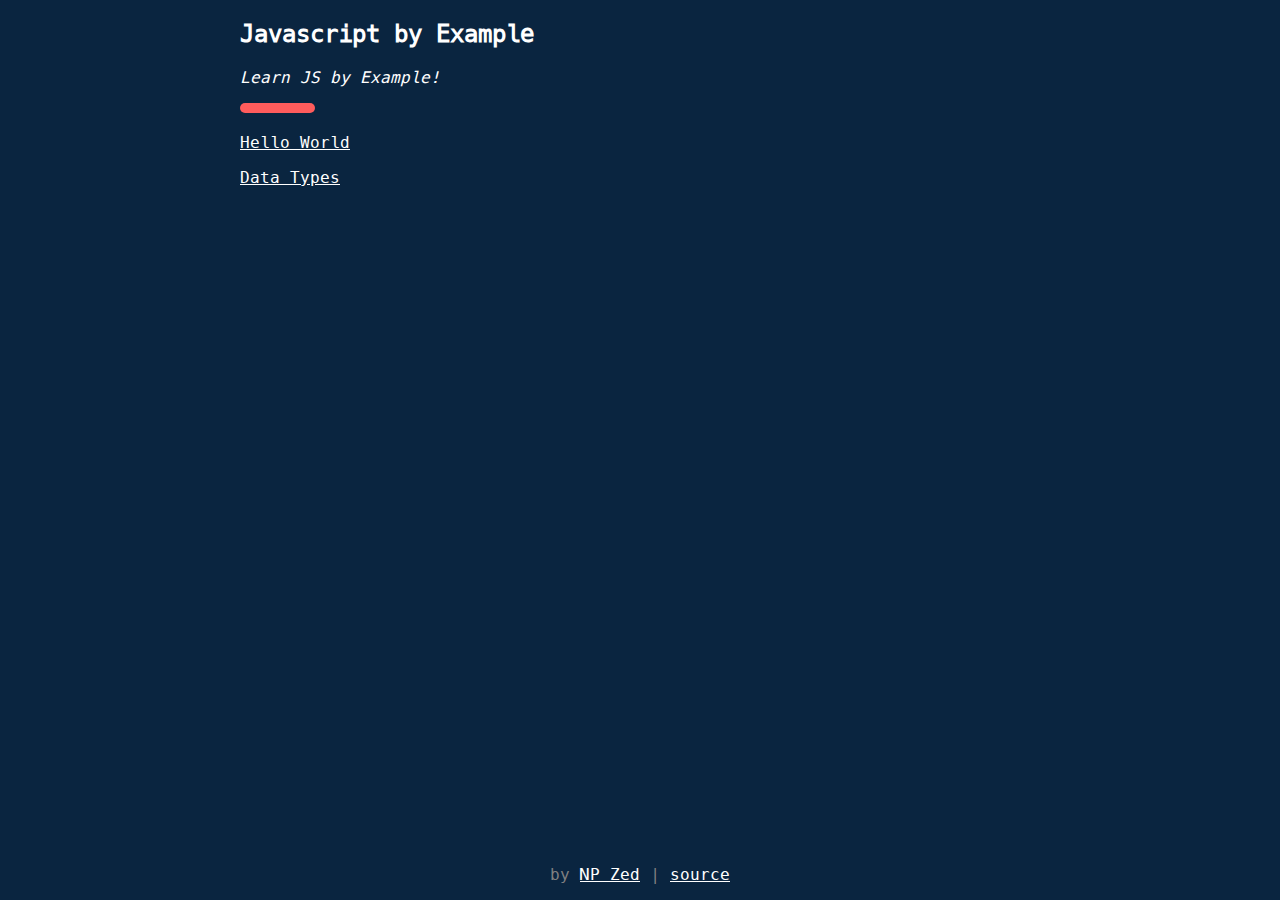
==== static/pages/index.html @ 5e06a34e "more changes" ====
<!DOCTYPE html>
<html>

<head>
    <meta charset="utf-8">
    <meta name="viewport" content="width=device-width, initial-scale=1.0">
    <title>JS by Example</title>
    <link rel=stylesheet href="../styles/common.css">
    <link rel=stylesheet href="../styles/index.css">
    <link rel="shortcut icon" type="image/png" href="../images/javascript_favicon.png">
</head>

<body>
    <div id="intro">
        <h2><a href="./">Javascript by Example</a></h2>
        <p>
        <p><i>Learn JS by Example!</i></p>
        </p>
        <div id='header-line'></div>
    </div>
    <div>
        <ul>
            <li><a href="hello-world">Hello World</a></li>
            <li><a href="data-types">Data Types</a></li>
        </ul>
    </div>
    <div id="footer">
        <p>
            by <a href="https://www.nehalp.com">NP Zed</a> | <a
                href="https://github.com/PR0Grammar/js-by-example">source</a>
        </p>
    </div>
</body>

</html>
---- static/styles/common.css ----
@font-face {
    font-family: "Menlo";
    src: url("../fonts/Menlo-Regular.ttf") format("truetype");
}

html, body {
    display: flex;
    width: 100%;
    height: 100%;
    margin: 0;
    padding: 0;
    background: #0a2540;
}

* {
    font-family: 'Menlo';
    color: white;
}

#header-line {
    height: 10px;
    width: 75px;
    background-color: #ff5c5c;
    border-radius: 20px;
    margin-bottom: 4px;
}

::-webkit-scrollbar {
    width: 8px;
}

::-webkit-scrollbar:horizontal {
    height: 8px;
}

::-webkit-scrollbar-thumb {
    background-color: #babac0;
    border-radius: 16px;
}

::-webkit-scrollbar-corner, ::-webkit-resizer {
    width: 0px;
    height: 0px;
}

#footer {
    margin-top: 8px;
    font-size: 16px;
    display: flex;
    width: 100%;
    align-items: flex-end;
    justify-content: center;
}

#footer, #footer>p {
    color: gray;
    font-size: 16px;
}
---- static/styles/index.css ----
h2>a {
    text-decoration: none;
}

html {
    justify-content: center;
}

body {
    min-height: 100%;
    max-width: 800px;
    flex-direction: column;
    padding-right: 24px;
    padding-left: 24px;
    align-items: flex-start;
}

li {
    list-style: none;
    margin-top: 16px;
    margin-bottom: 16px;
}

ul {
    padding: 0;
    margin: 0;
}

#footer {
    flex: 1;
}
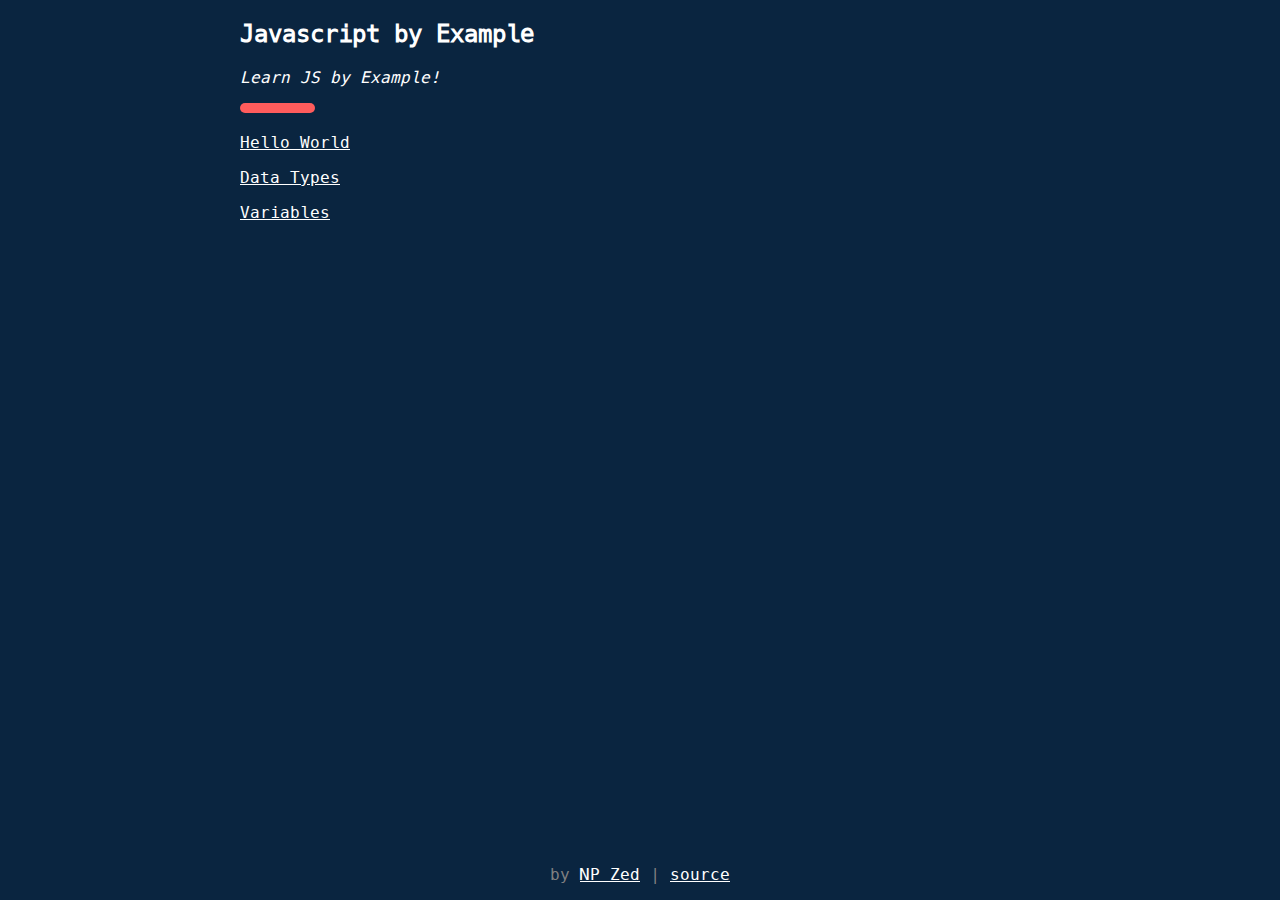
==== commit 5a7c40fc: "add Variables to index" ====
--- a/static/pages/index.html
+++ b/static/pages/index.html
@@ -22,6 +22,7 @@
         <ul>
             <li><a href="hello-world">Hello World</a></li>
             <li><a href="data-types">Data Types</a></li>
+            <li><a href="variables">Variables</a></li>
         </ul>
     </div>
     <div id="footer">
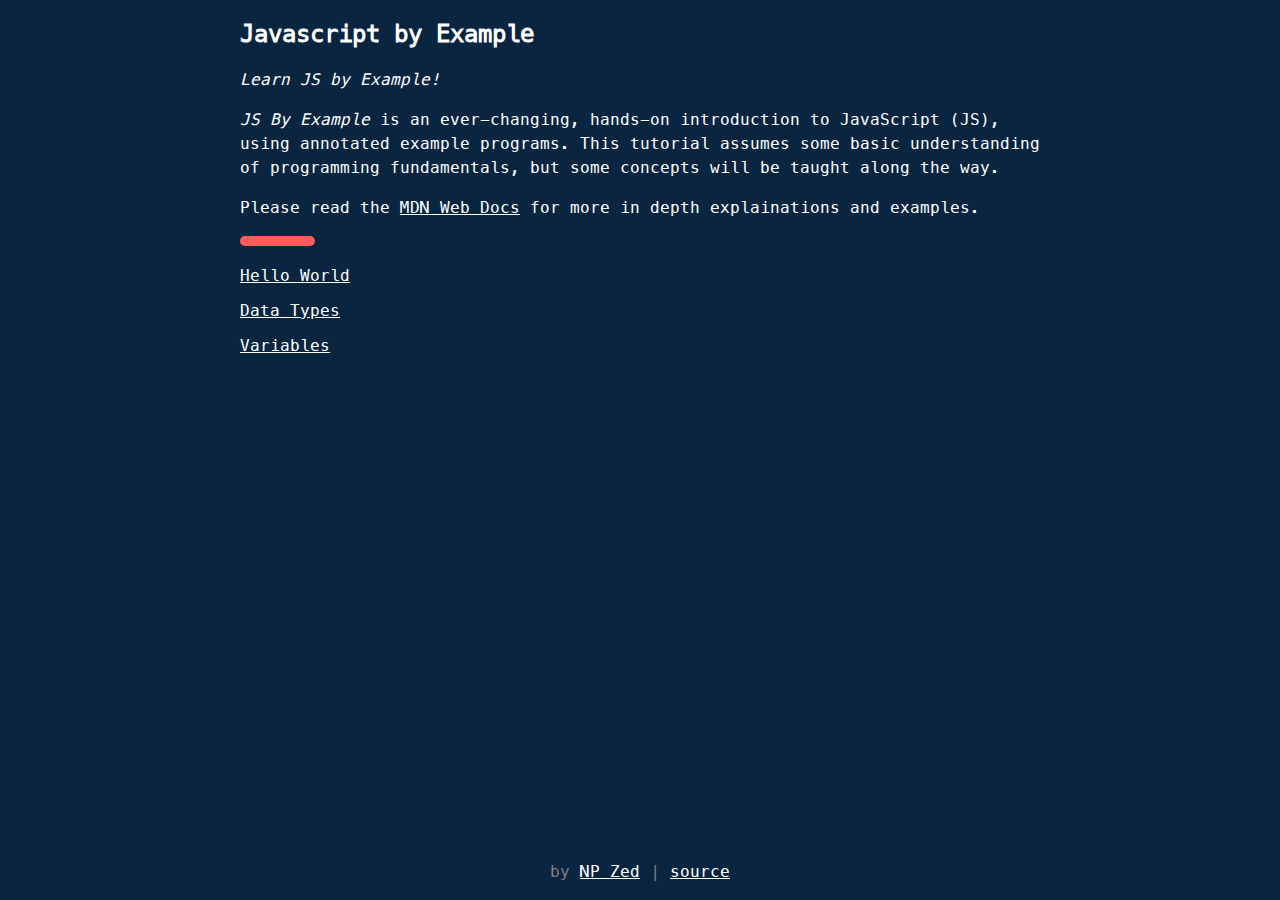
==== commit 77b6e034: "add desc to index" ====
--- a/static/pages/index.html
+++ b/static/pages/index.html
@@ -1,36 +1,49 @@
 <!DOCTYPE html>
 <html>
+  <head>
+    <meta charset="utf-8" />
+    <meta name="viewport" content="width=device-width, initial-scale=1.0" />
+    <title>JS by Example</title>
+    <link rel="stylesheet" href="../styles/common.css" />
+    <link rel="stylesheet" href="../styles/index.css" />
+    <link
+      rel="shortcut icon"
+      type="image/png"
+      href="../images/javascript_favicon.png"
+    />
+  </head>
 
-<head>
-    <meta charset="utf-8">
-    <meta name="viewport" content="width=device-width, initial-scale=1.0">
-    <title>JS by Example</title>
-    <link rel=stylesheet href="../styles/common.css">
-    <link rel=stylesheet href="../styles/index.css">
-    <link rel="shortcut icon" type="image/png" href="../images/javascript_favicon.png">
-</head>
-
-<body>
+  <body>
     <div id="intro">
-        <h2><a href="./">Javascript by Example</a></h2>
-        <p>
-        <p><i>Learn JS by Example!</i></p>
-        </p>
-        <div id='header-line'></div>
+      <h2><a href="./">Javascript by Example</a></h2>
+      <p><i>Learn JS by Example!</i></p>
+      <p>
+        <i>JS By Example</i> is an ever-changing, hands-on introduction to
+        JavaScript (JS), using annotated example programs. This tutorial assumes
+        some basic understanding of programming fundamentals, but some concepts
+        will be taught along the way.
+      </p>
+      <p>
+        Please read the
+        <a href="https://developer.mozilla.org/en-US/docs/Web/JavaScript">
+          MDN Web Docs</a
+        >
+        for more in depth explainations and examples.
+      </p>
+      <div id="header-line"></div>
     </div>
     <div>
-        <ul>
-            <li><a href="hello-world">Hello World</a></li>
-            <li><a href="data-types">Data Types</a></li>
-            <li><a href="variables">Variables</a></li>
-        </ul>
+      <ul>
+        <li><a href="hello-world">Hello World</a></li>
+        <li><a href="data-types">Data Types</a></li>
+        <li><a href="variables">Variables</a></li>
+      </ul>
     </div>
     <div id="footer">
-        <p>
-            by <a href="https://www.nehalp.com">NP Zed</a> | <a
-                href="https://github.com/PR0Grammar/js-by-example">source</a>
-        </p>
+      <p>
+        by <a href="https://www.nehalp.com">NP Zed</a> |
+        <a href="https://github.com/PR0Grammar/js-by-example">source</a>
+      </p>
     </div>
-</body>
-
-</html>+  </body>
+</html>
--- a/static/styles/index.css
+++ b/static/styles/index.css
@@ -1,31 +1,35 @@
-h2>a {
-    text-decoration: none;
+h2 > a {
+  text-decoration: none;
+}
+
+p {
+  line-height: 1.5;
 }
 
 html {
-    justify-content: center;
+  justify-content: center;
 }
 
 body {
-    min-height: 100%;
-    max-width: 800px;
-    flex-direction: column;
-    padding-right: 24px;
-    padding-left: 24px;
-    align-items: flex-start;
+  min-height: 100%;
+  max-width: 800px;
+  flex-direction: column;
+  padding-right: 24px;
+  padding-left: 24px;
+  align-items: flex-start;
 }
 
 li {
-    list-style: none;
-    margin-top: 16px;
-    margin-bottom: 16px;
+  list-style: none;
+  margin-top: 16px;
+  margin-bottom: 16px;
 }
 
 ul {
-    padding: 0;
-    margin: 0;
+  padding: 0;
+  margin: 0;
 }
 
 #footer {
-    flex: 1;
-}+  flex: 1;
+}
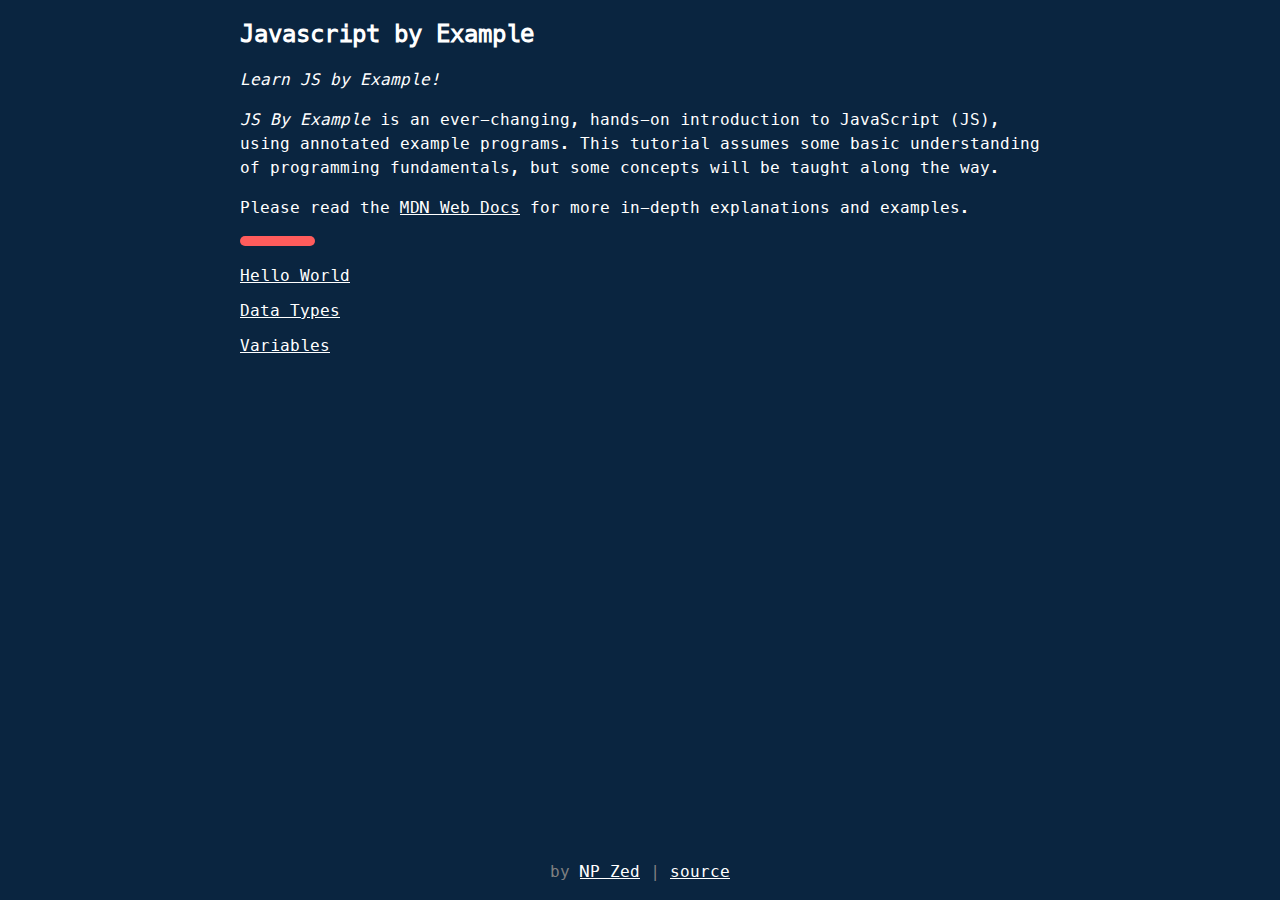
==== commit 62b3c461: "fix spelling" ====
--- a/static/pages/index.html
+++ b/static/pages/index.html
@@ -10,6 +10,13 @@
       rel="shortcut icon"
       type="image/png"
       href="../images/javascript_favicon.png"
+    />
+    <meta
+      name="description"
+      content="JS By Example is an ever-changing, hands-on introduction to
+      JavaScript (JS), using annotated example programs. This tutorial assumes
+      some basic understanding of programming fundamentals, but some concepts
+      will be taught along the way."
     />
   </head>
 
@@ -28,7 +35,7 @@
         <a href="https://developer.mozilla.org/en-US/docs/Web/JavaScript">
           MDN Web Docs</a
         >
-        for more in depth explainations and examples.
+        for more in-depth explanations and examples.
       </p>
       <div id="header-line"></div>
     </div>
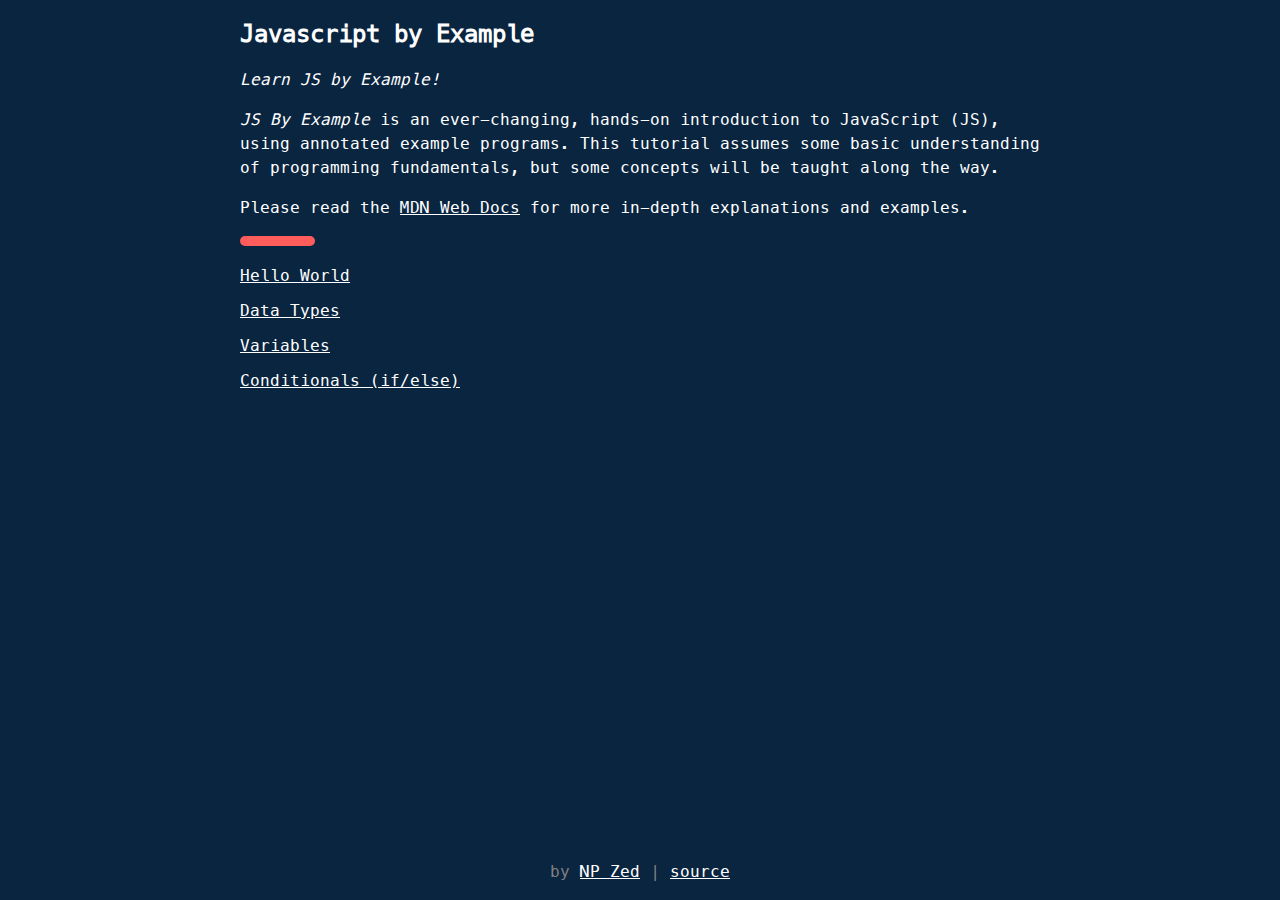
==== commit 8d2d3b89: "add conditionals to index and route" ====
--- a/static/pages/index.html
+++ b/static/pages/index.html
@@ -44,6 +44,7 @@
         <li><a href="hello-world">Hello World</a></li>
         <li><a href="data-types">Data Types</a></li>
         <li><a href="variables">Variables</a></li>
+        <li><a href="conditionals">Conditionals (if/else)</a></li>
       </ul>
     </div>
     <div id="footer">
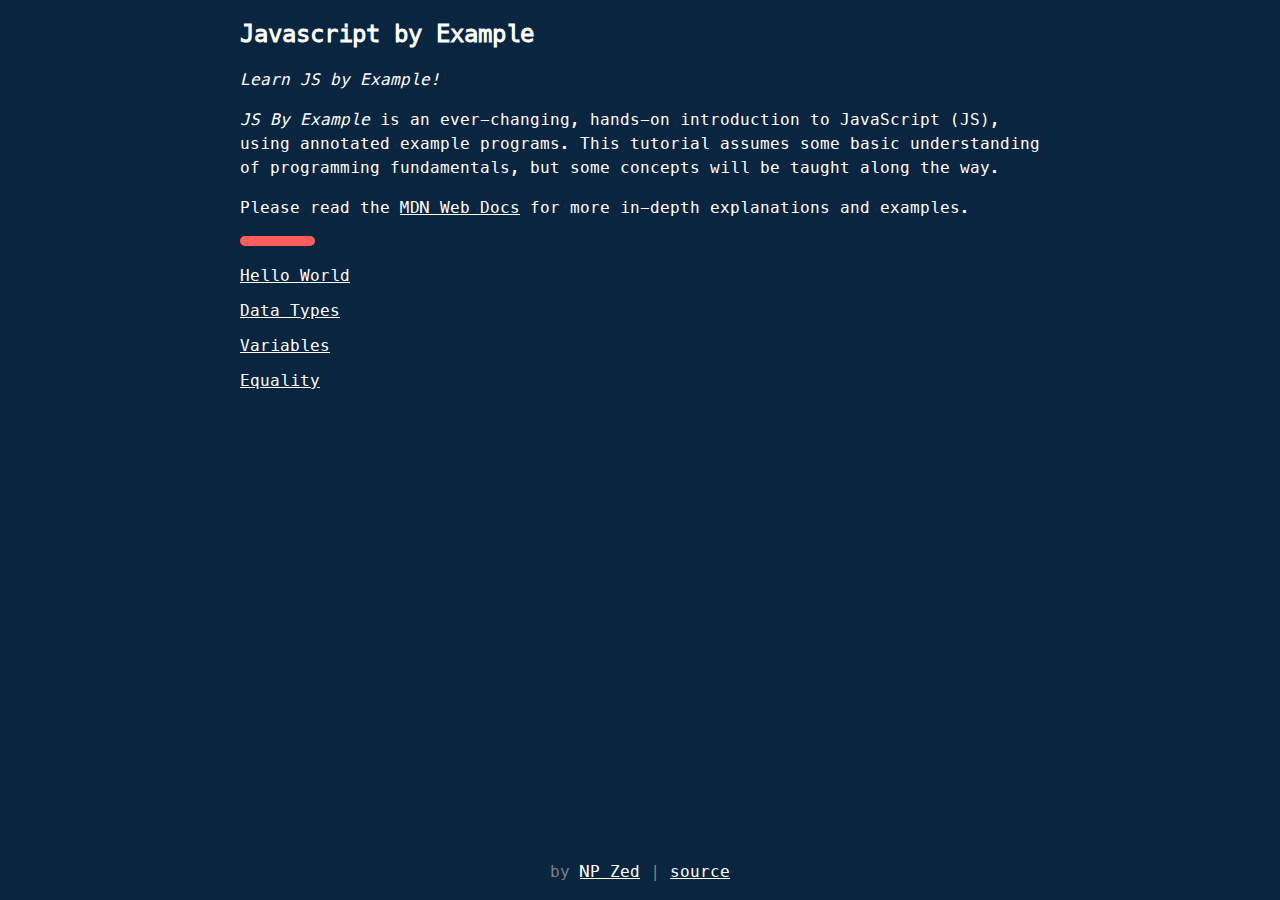
==== commit 37adc69a: "init" ====
--- a/static/pages/index.html
+++ b/static/pages/index.html
@@ -44,7 +44,7 @@
         <li><a href="hello-world">Hello World</a></li>
         <li><a href="data-types">Data Types</a></li>
         <li><a href="variables">Variables</a></li>
-        <li><a href="conditionals">Conditionals (if/else)</a></li>
+        <li><a href="equality">Equality</a></li>
       </ul>
     </div>
     <div id="footer">
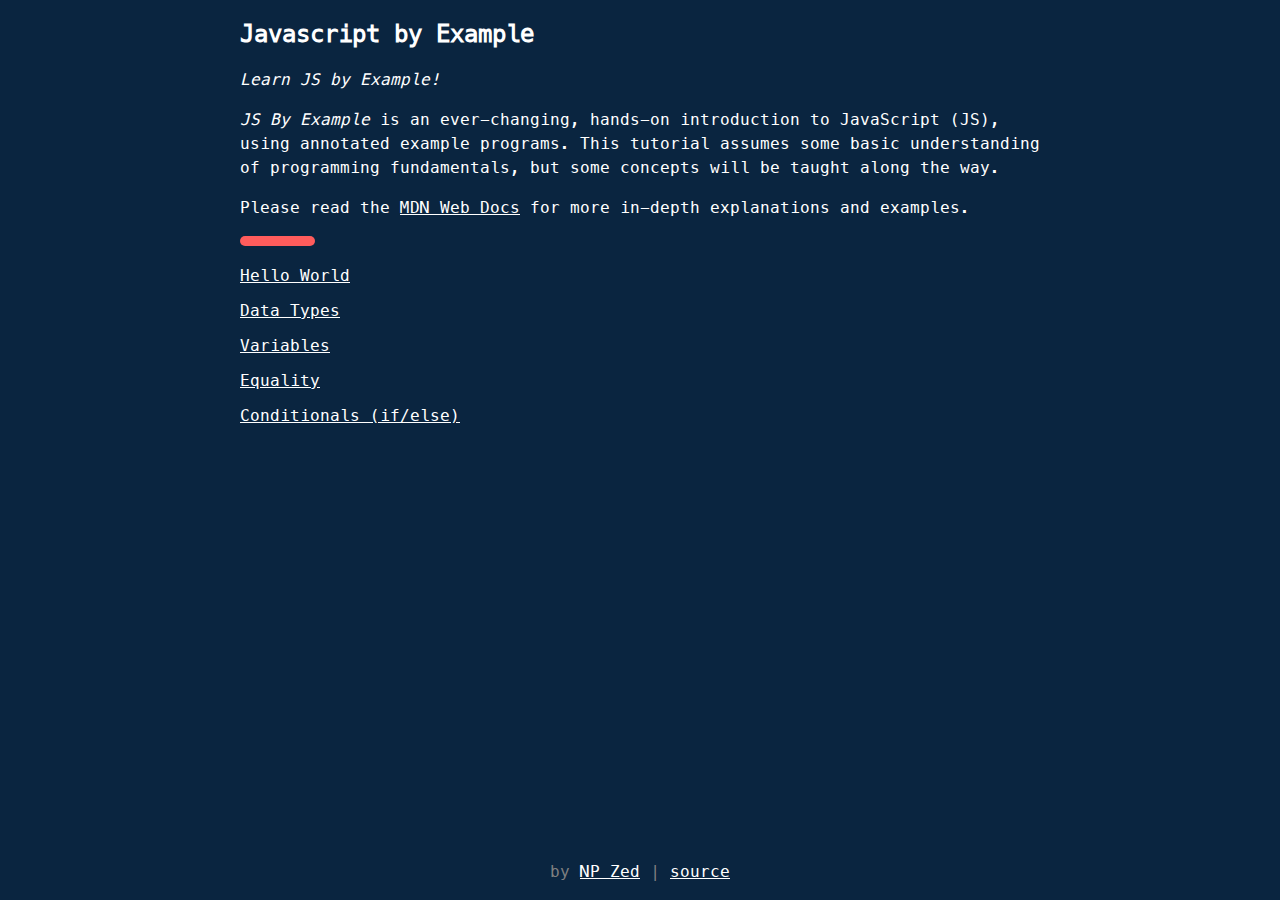
==== commit f38459c1: "fix merge" ====
--- a/static/pages/index.html
+++ b/static/pages/index.html
@@ -45,6 +45,7 @@
         <li><a href="data-types">Data Types</a></li>
         <li><a href="variables">Variables</a></li>
         <li><a href="equality">Equality</a></li>
+        <li><a href="conditionals">Conditionals (if/else)</a></li>
       </ul>
     </div>
     <div id="footer">
